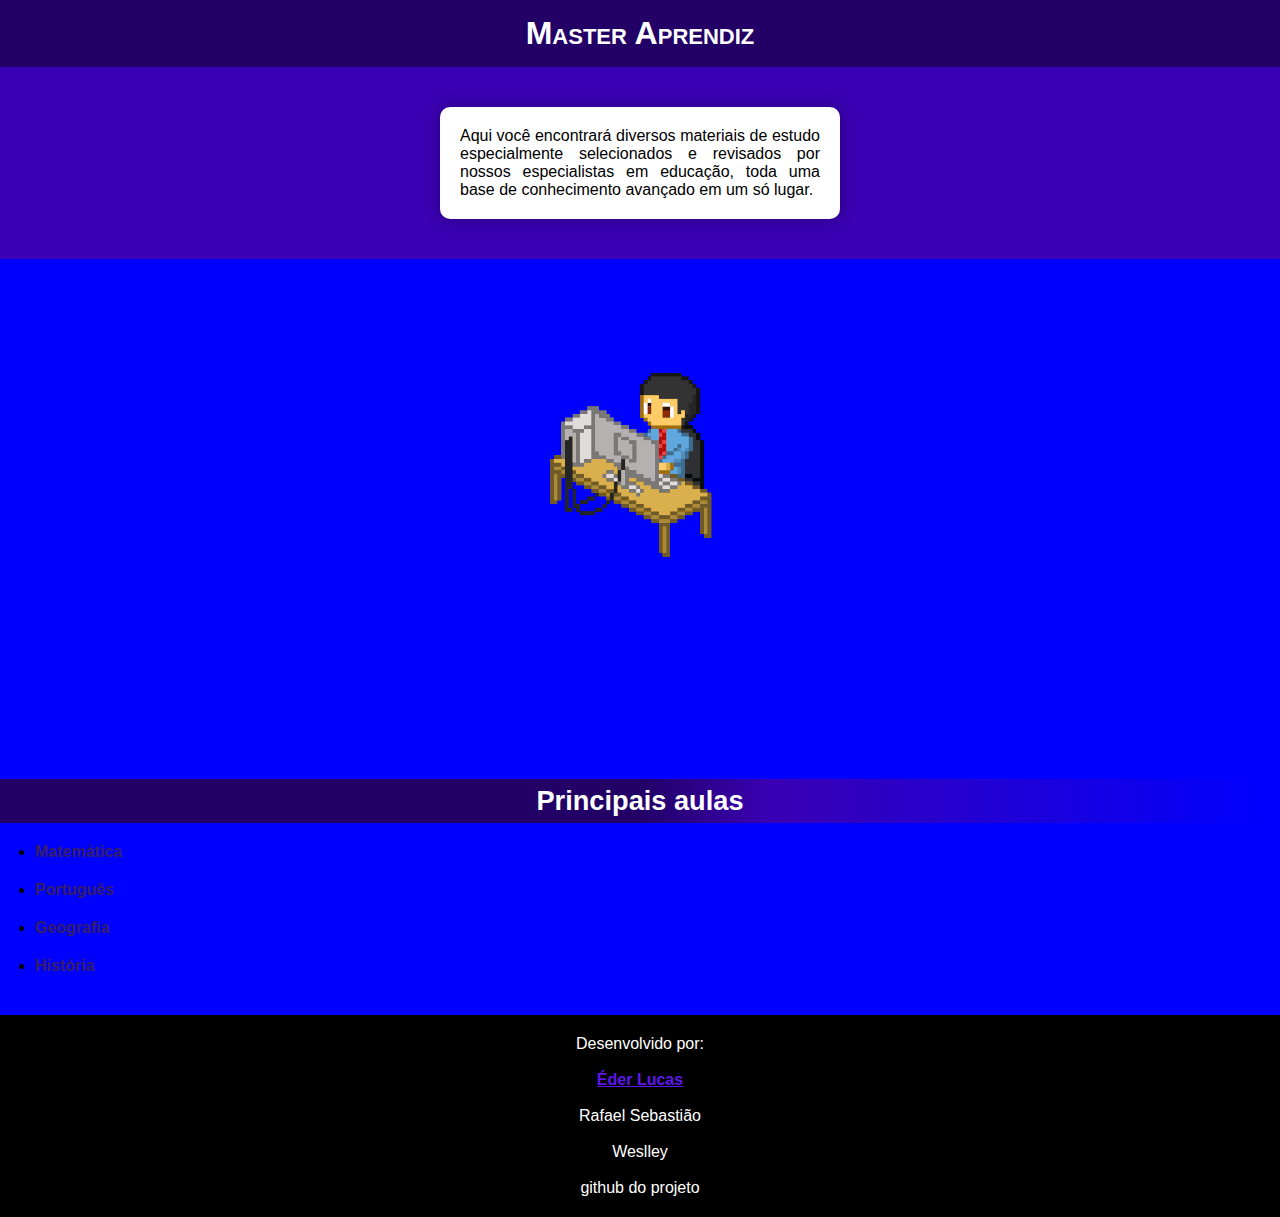
==== index.html @ b08155fc "adicionando elementos" ====
<!DOCTYPE html>
<html lang="pt-br">
<head>
    <meta charset="UTF-8">
    <meta name="viewport" content="width=device-width, initial-scale=1.0">
    <title>Master Aprendiz</title>
    <link rel="shortcut icon" href="imagens/favicon.ico" type="image/x-icon">
    <link rel="stylesheet" href="estilos/style.css">
</head>
<body>
    <header>
        <h1>Master Aprendiz</h1>
        <p>Aqui você encontrará diversos materiais de estudo especialmente selecionados e revisados por nossos especialistas em educação, toda uma base de conhecimento avançado em um só lugar.</p>
    </header>

    <div id="gif">
        <img src="imagens/digitando.gif" alt="pessoa mexendo no computador">
    </div>
    
    <main>
        <h2> Principais aulas</h2>
        <ul>
            <li><a href="mat.html" target="_self">Matemática</a></li>
            <li><a href="port.html" target="_self">Português</a></li>
            <li><a href="geog.html" target="_self">Geografia</a></li>
            <li><a href="hist.html" target="_self">História</a></li>
        </ul>
    </main>

    <footer>
        <p>Desenvolvido por:</p><br>
        <p><a href="https://github.com/Eder-Lucas" target="_blank">Éder Lucas</a></p><br>
        <p>Rafael Sebastião</p><br>
        <p>Weslley</p><br>

        <p>github do projeto</p>
    </footer>
</body>
</html>
---- estilos/style.css ----
@charset "UTF-8";

* {
    padding: 0px;
    margin: 0px;
    box-sizing: border-box;
}

body {
    text-align: center;
    font-family: Arial, Helvetica, sans-serif;
}

header {
    background-color: #3B00B3;
    color: white;
    padding-bottom: 40px;
}

header h1 {
    padding: 15px;
    background-color: #220066;
    font-variant: small-caps;
}

header p {
    max-width: 400px;
    margin: auto;
    margin-top: 40px;
    padding: 20px;
    background-color: white;
    color: black;
    text-align: justify;
    border-radius: 10px;
    box-shadow: 0px 0px 13px 4px #00000030;
}

div#gif {
    display: flex;
    align-items: center;
    margin: auto;
    height: 400px;
    width: 300px;
}

div#gif > img {
    display: block; 
    width: 300px;
    height: 300px;
}

main {
    margin-top: 120px;
    text-align: center;
}

main h2 {
    padding: 6px;
    background-image: linear-gradient(90deg, #220066 50%, #3B00B3 60%, #00000000 99%);
    color: white;
    font-size: 1.7em;
}

main ul {
    margin-left: 15px;
    padding: 20px; 
    text-align: left;
}

main li {
    margin-bottom: 20px;
}

main a {
    font-weight: bold;
    text-decoration: none;
    color: #361F66;

}

footer {
    padding: 20px;
    background-color: black;
    color: white;
}

footer a {
    color: #5E17EA;
    font-weight: bolder;
}

@media screen and (min-width:760px) {
    body {
        background-color: blue;
    }
    
}
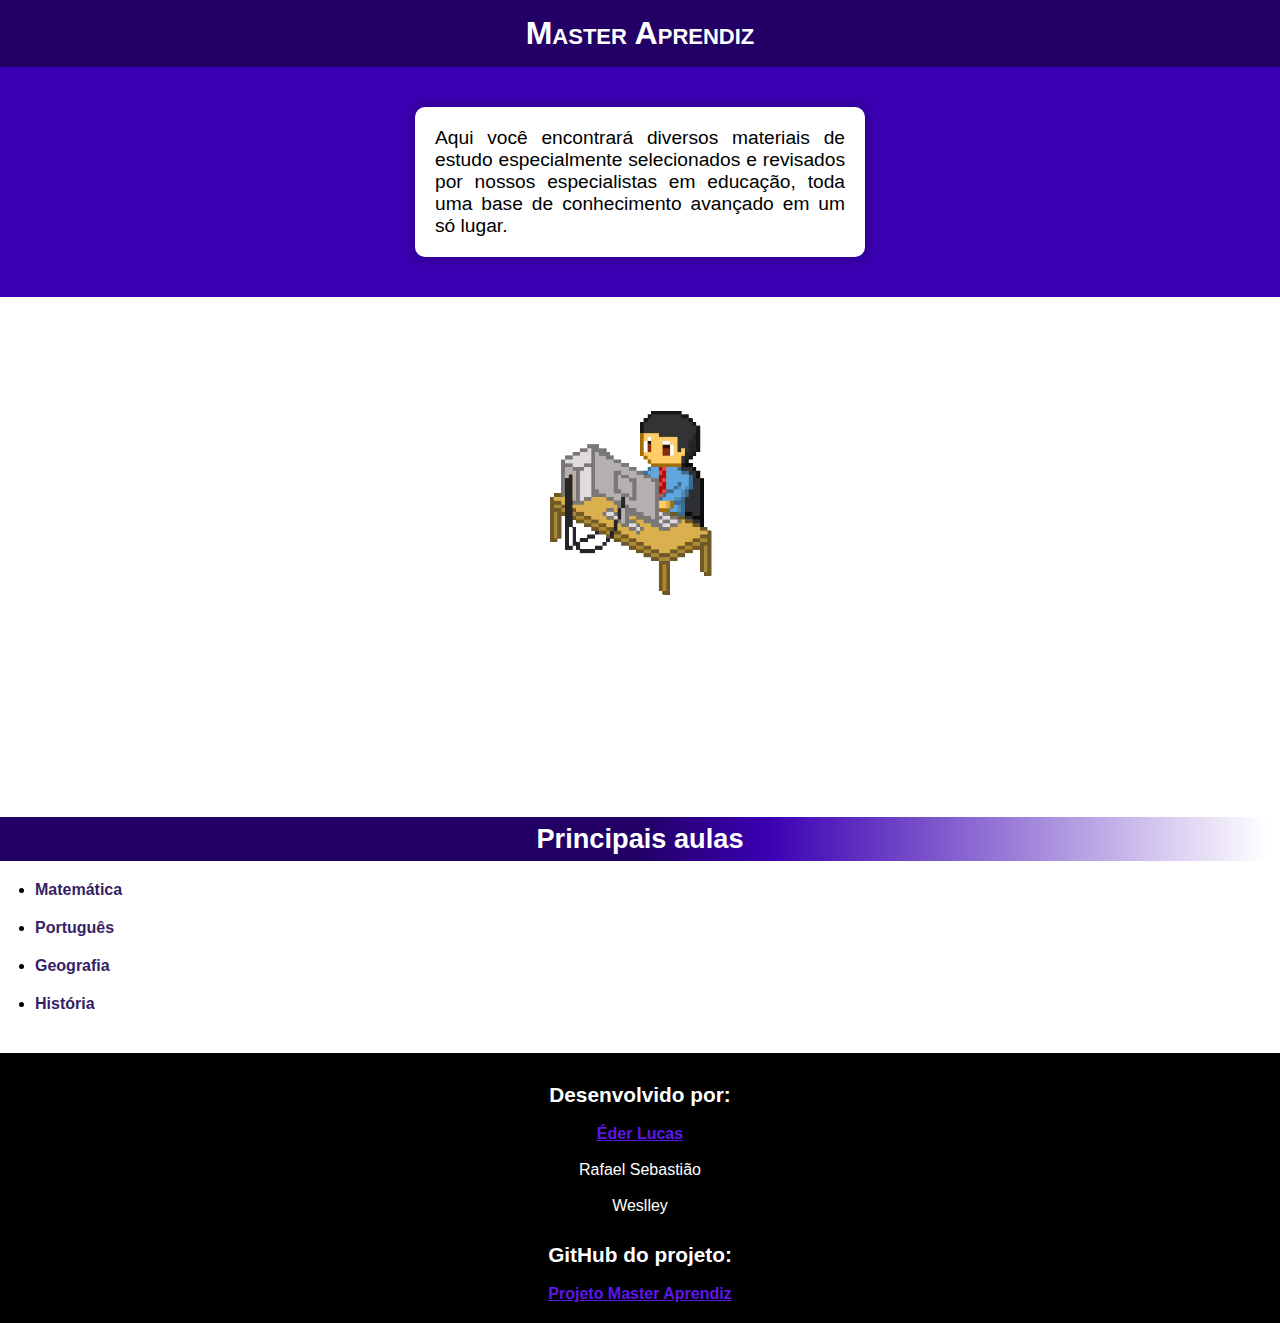
==== commit 89655726: "ajustes de media query e html" ====
--- a/index.html
+++ b/index.html
@@ -28,12 +28,13 @@
     </main>
 
     <footer>
-        <p>Desenvolvido por:</p><br>
+        <h1>Desenvolvido por:</h1><br>
         <p><a href="https://github.com/Eder-Lucas" target="_blank">Éder Lucas</a></p><br>
         <p>Rafael Sebastião</p><br>
         <p>Weslley</p><br>
 
-        <p>github do projeto</p>
+        <h1>GitHub do projeto:</h1><br>
+        <p><a href="https://github.com/Eder-Lucas/master-aprendiz" target="_blank">Projeto Master Aprendiz</a></p>
     </footer>
 </body>
 </html>--- a/estilos/style.css
+++ b/estilos/style.css
@@ -24,12 +24,13 @@
 }
 
 header p {
-    max-width: 400px;
+    max-width: 450px;
     margin: auto;
     margin-top: 40px;
     padding: 20px;
     background-color: white;
     color: black;
+    font-size: 1.2em;
     text-align: justify;
     border-radius: 10px;
     box-shadow: 0px 0px 13px 4px #00000030;
@@ -89,9 +90,24 @@
     font-weight: bolder;
 }
 
-@media screen and (min-width:760px) {
-    body {
-        background-color: blue;
+footer h1 {
+    padding-top: 10px;
+    font-size: 1.3em;
+}
+
+@media screen and (max-width:760px) {
+    main h2 {
+        background-image: linear-gradient(90deg, #220066 60%, #3B00B3 80%, #00000000);
     }
-    
+
+    header p {
+        max-width: 400px;
+        font-size: 1.1em;
+    }
+}
+
+@media screen and (max-width:400px) {
+    header p {
+        border-radius: 0px;
+    }
 }